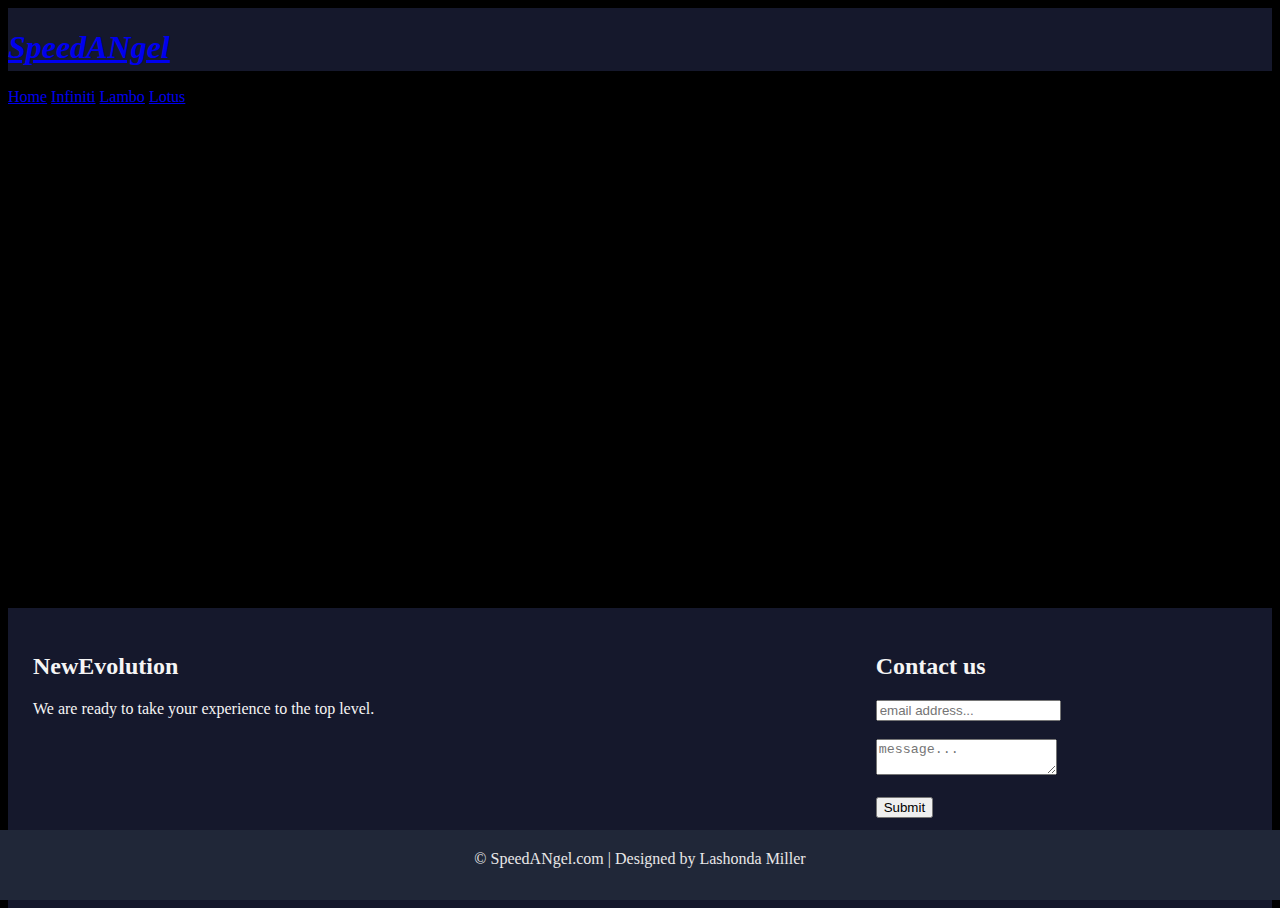
==== index.html @ d1cd63e3 "edit 3" ====
<!DOCTYPE html>
<html lang="en">
<head>
    <meta charset="UTF-8">
    <meta name="viewport" content="width=device-width, initial-scale=1.0">
    <title>Speed ANgel</title>
    <link rel="stylesheet" href="https://stackpath.bootstrapcdn.com/bootstrap/4.5.0/css/bootstrap.min.css" integrity="sha384-9aIt2nRpC12Uk9gS9baDl411NQApFmC26EwAOH8WgZl5MYYxFfc+NcPb1dKGj7Sk" crossorigin="anonymous">
    <link rel="stylesheet" href="./home.css">
</head>
<body>

    <!-- <div class="container"> -->
        <nav class="navbar navbar-expan-lg navbar-light">
            <a href="./index.html">
        <h1 class=""><i>SpeedANgel</i></h1>
            </a>
        <a class="navbar-brand text-white" href="./index.html">Home</a>
        <a class="navbar-brand text-white" href="./infinti.html">Infiniti</a>
        <a class="navbar-brand text-white" href="./lambo.html">Lambo</a>
        <a class="navbar-brand text-white" href="./lotus.html">Lotus</a>

        </nav>
    <!-- </div> -->

    <!-- footer -->
    <div class="footer">
        <div class="footer-content">
            <div class="footer-section about text-center">
                <h2 class="logo-text"><span>New</span>Evolution</h2>
                <p>We are ready to take your experience to the top level.</p>
                <div class="contact">
                    
                </div>
            </div>
            <div class="footer-section links text-center"></div>



            <div class="footer-section contact-form text-center">
                <h2>Contact us</h2>
                <form action="index.html" method="post">
                    <input type="email" name="email" class="text-input contact-input" placeholder="email address..." required><br><br>
                    <textarea name="message" class="text-input contact-input" placeholder="message..." required></textarea><br><br>
                    <button class="btn btn-big btn-info">Submit</button>
                </form>
            </div>


        </div>

        <div class="footer-bottom">
            &copy; SpeedANgel.com | Designed by Lashonda Miller
        </div>
    </div>
    <!-- // footer -->
    
      <script src="https://code.jquery.com/jquery-3.5.1.slim.min.js" integrity="sha384-DfXdz2htPH0lsSSs5nCTpuj/zy4C+OGpamoFVy38MVBnE+IbbVYUew+OrCXaRkfj" crossorigin="anonymous"></script>
      <script src="https://cdn.jsdelivr.net/npm/popper.js@1.16.0/dist/umd/popper.min.js" integrity="sha384-Q6E9RHvbIyZFJoft+2mJbHaEWldlvI9IOYy5n3zV9zzTtmI3UksdQRVvoxMfooAo" crossorigin="anonymous"></script>
      <script src="https://stackpath.bootstrapcdn.com/bootstrap/4.5.0/js/bootstrap.min.js" integrity="sha384-OgVRvuATP1z7JjHLkuOU7Xw704+h835Lr+6QL9UvYjZE3Ipu6Tp75j7Bh/kR0JKI" crossorigin="anonymous"></script>
    <script src="./home.js"></script>
</body>
</html>
---- home.css ----
/* html, body{
    min-height: 100%;
    padding: 0px;
    margin: 0px;
    background: gray;
} */

html{
    height: 100%;
}

body{
    min-height: 100%;
    display: grid;
    grid-template-rows: 1fr auto;
    background: black;
}

nav{
    background: rgb(21, 24, 44);
    height: 63px;
    width: 100%;
    /* left: 0px; */
}

/* FOOTER */
.footer{
    background: rgb(21, 24, 44);
    color: whitesmoke;
    grid-row-start: 2;
    grid-row-end: 3;
}

.footer .footer-content{
    /* border: 1px solid yellow; */
    height: 300px;
    display: flex;
}

.footer .footer-content .footer-section{
    flex: 1;
    padding: 25px;
    /* border: 1px solid white; */
}

.footer .footer-bottom{
    background: rgb(32, 39, 56);
    color: rgb(233, 232, 232);
    height: 50px;
    width: 100%;
    text-align: center;
    position: absolute;
    bottom: 0px;
    left: 0px;
    padding-top: 20px;
}

/* LOOK UP HOW TO DO MEDIA QUERIES */
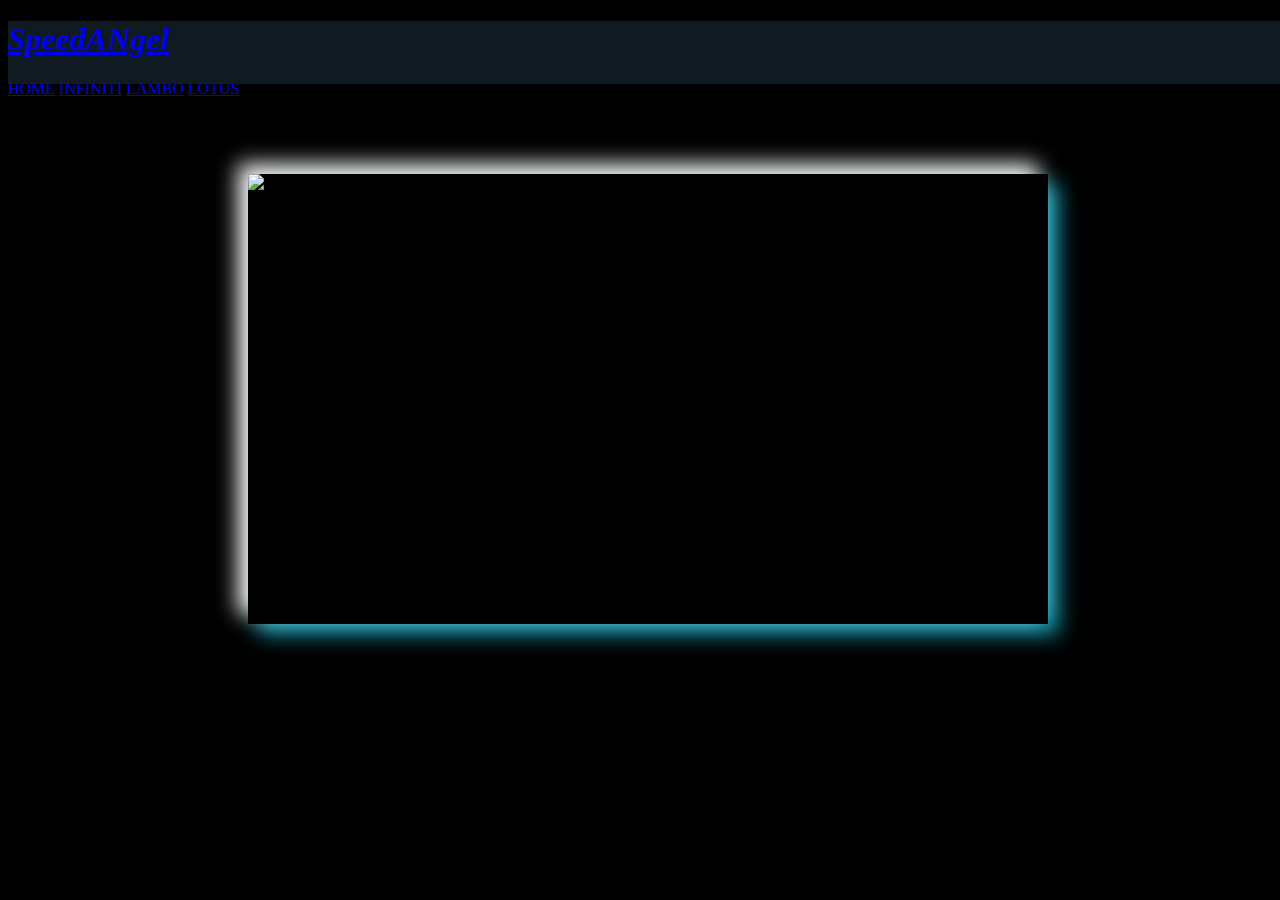
==== commit 28e115cd: "update1" ====
--- a/index.html
+++ b/index.html
@@ -12,8 +12,9 @@
     <!-- <div class="container"> -->
         <nav class="navbar navbar-expan-lg navbar-light">
             <a href="./index.html">
-        <h1 class=""><i>SpeedANgel</i></h1>
+        <h1 class="text-white"><i>SpeedANgel</i></h1>
             </a>
+            
         <a class="navbar-brand text-white" href="./index.html">Home</a>
         <a class="navbar-brand text-white" href="./infinti.html">Infiniti</a>
         <a class="navbar-brand text-white" href="./lambo.html">Lambo</a>
@@ -22,37 +23,23 @@
         </nav>
     <!-- </div> -->
 
-    <!-- footer -->
-    <div class="footer">
-        <div class="footer-content">
-            <div class="footer-section about text-center">
-                <h2 class="logo-text"><span>New</span>Evolution</h2>
-                <p>We are ready to take your experience to the top level.</p>
-                <div class="contact">
-                    
-                </div>
-            </div>
-            <div class="footer-section links text-center"></div>
 
 
+<!-- image overlay -->
 
-            <div class="footer-section contact-form text-center">
-                <h2>Contact us</h2>
-                <form action="index.html" method="post">
-                    <input type="email" name="email" class="text-input contact-input" placeholder="email address..." required><br><br>
-                    <textarea name="message" class="text-input contact-input" placeholder="message..." required></textarea><br><br>
-                    <button class="btn btn-big btn-info">Submit</button>
-                </form>
-            </div>
+<div class="card bg-dark text-white">
+    <img src="https://4kwallpapers.com/images/walls/thumbs_2t/1409.jpg" class="img1" alt="car">
+    <div class="card-img-overlay">
+      <h5 class="card-title">Where the 'Next' happens</h5>
+      <!-- <p class="card-text">Where the 'Next' happens</p> -->
+      <!-- <p class="card-text">Last updated 3 mins ago</p> -->
+    </div>
+  </div>
+    
+<!-- image overlay end -->
 
 
-        </div>
-
-        <div class="footer-bottom">
-            &copy; SpeedANgel.com | Designed by Lashonda Miller
-        </div>
-    </div>
-    <!-- // footer -->
+   
     
       <script src="https://code.jquery.com/jquery-3.5.1.slim.min.js" integrity="sha384-DfXdz2htPH0lsSSs5nCTpuj/zy4C+OGpamoFVy38MVBnE+IbbVYUew+OrCXaRkfj" crossorigin="anonymous"></script>
       <script src="https://cdn.jsdelivr.net/npm/popper.js@1.16.0/dist/umd/popper.min.js" integrity="sha384-Q6E9RHvbIyZFJoft+2mJbHaEWldlvI9IOYy5n3zV9zzTtmI3UksdQRVvoxMfooAo" crossorigin="anonymous"></script>
--- a/home.css
+++ b/home.css
@@ -5,54 +5,55 @@
     background: gray;
 } */
 
-html{
+
+/* html{
     height: 100%;
-}
+} */
 
 body{
+    background: black;
+    min-width: 100%;
     min-height: 100%;
-    display: grid;
-    grid-template-rows: 1fr auto;
-    background: black;
 }
 
 nav{
-    background: rgb(21, 24, 44);
+    background: rgba(21, 36, 44, 0.74);
     height: 63px;
     width: 100%;
-    /* left: 0px; */
+    left: 0px;
+    margin-bottom: 90px;
 }
 
-/* FOOTER */
-.footer{
-    background: rgb(21, 24, 44);
-    color: whitesmoke;
-    grid-row-start: 2;
-    grid-row-end: 3;
+.navbar-brand{
+    text-transform: uppercase;
 }
 
-.footer .footer-content{
-    /* border: 1px solid yellow; */
-    height: 300px;
-    display: flex;
+
+.card{
+    width: 800px;
+    height: 450px;
+    margin: 0 auto;
+    box-shadow: -10px -10px 20px 0px whitesmoke, 10px 10px 20px 0px rgba(23, 162, 184);
+    /* box-shadow: 9px 9px 0.9em rgba(23, 162, 184), -1em 8px 0.9em whitesmoke; */
+    /* box-shadow: 3px 3px red, -1em 0 0.4em olive; */
 }
 
-.footer .footer-content .footer-section{
-    flex: 1;
-    padding: 25px;
-    /* border: 1px solid white; */
-}
 
-.footer .footer-bottom{
-    background: rgb(32, 39, 56);
-    color: rgb(233, 232, 232);
-    height: 50px;
-    width: 100%;
-    text-align: center;
-    position: absolute;
-    bottom: 0px;
-    left: 0px;
-    padding-top: 20px;
-}
+/* FOOTER */
 
-/* LOOK UP HOW TO DO MEDIA QUERIES */+
+/* LOOK UP HOW TO DO MEDIA QUERIES */
+/* 
+@media only screen and (max-width: 767px) {
+    nav {
+        height: 300px;
+        flex-direction: column;
+        text-align: center;
+    }
+
+    .footer {
+        height: 400px;
+        flex-direction: column;
+        text-align: center;
+    }
+} */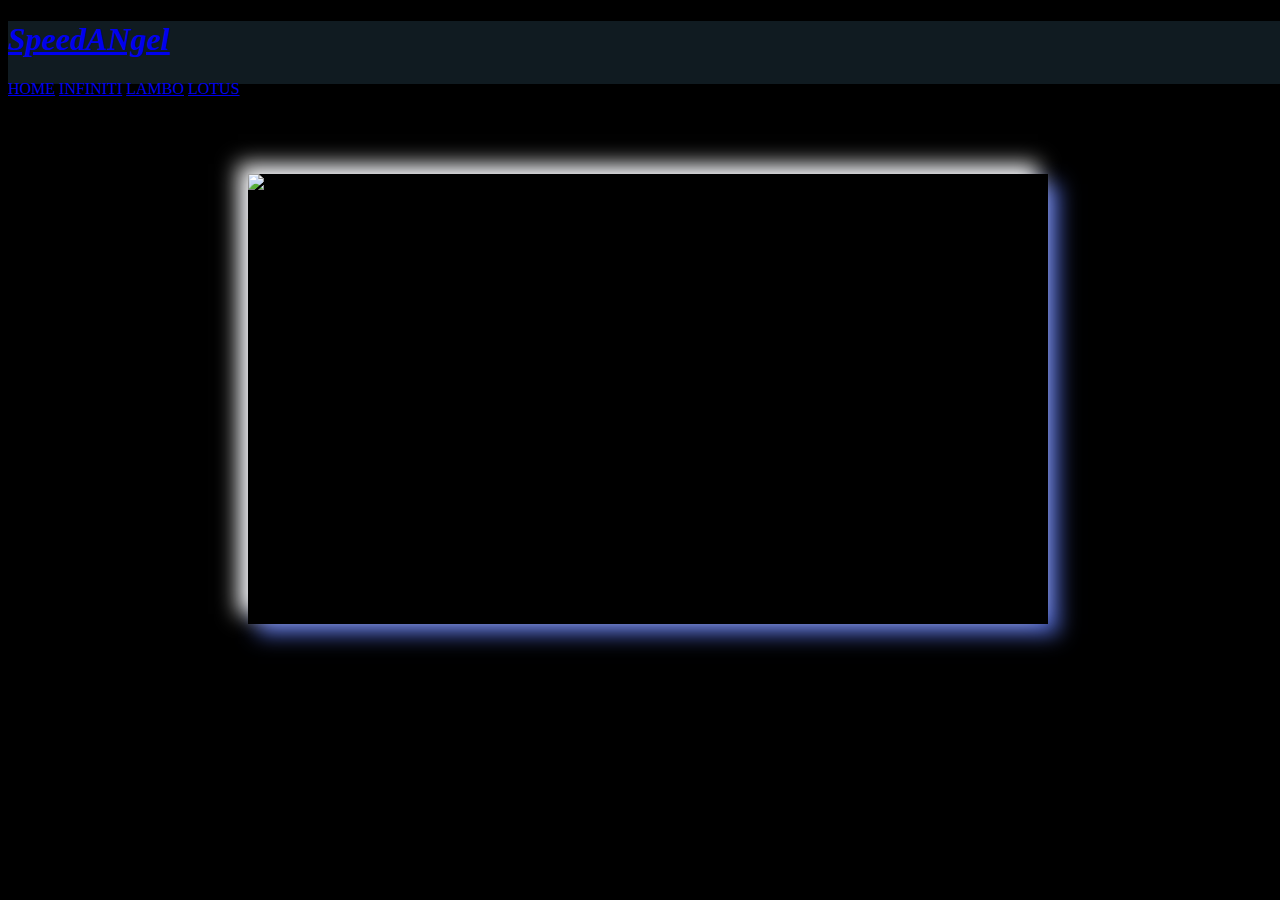
==== commit a6601d9f: "update 2" ====
--- a/index.html
+++ b/index.html
@@ -28,7 +28,7 @@
 <!-- image overlay -->
 
 <div class="card bg-dark text-white">
-    <img src="https://4kwallpapers.com/images/walls/thumbs_2t/1409.jpg" class="img1" alt="car">
+    <img src="https://free4kwallpapers.com/uploads/originals/2019/11/11/orange-lambo-wallpaper.jpg" class="img1" alt="car">
     <div class="card-img-overlay">
       <h5 class="card-title">Where the 'Next' happens</h5>
       <!-- <p class="card-text">Where the 'Next' happens</p> -->
--- a/home.css
+++ b/home.css
@@ -33,11 +33,16 @@
     width: 800px;
     height: 450px;
     margin: 0 auto;
-    box-shadow: -10px -10px 20px 0px whitesmoke, 10px 10px 20px 0px rgba(23, 162, 184);
+    box-shadow: -10px -10px 20px 0px whitesmoke, 10px 10px 20px 0px rgb(83, 106, 211);
     /* box-shadow: 9px 9px 0.9em rgba(23, 162, 184), -1em 8px 0.9em whitesmoke; */
     /* box-shadow: 3px 3px red, -1em 0 0.4em olive; */
+    /* rgba(23, 162, 184) */
 }
 
+.img1{
+    width: 800px;
+    height: 450px;
+}
 
 /* FOOTER */
 
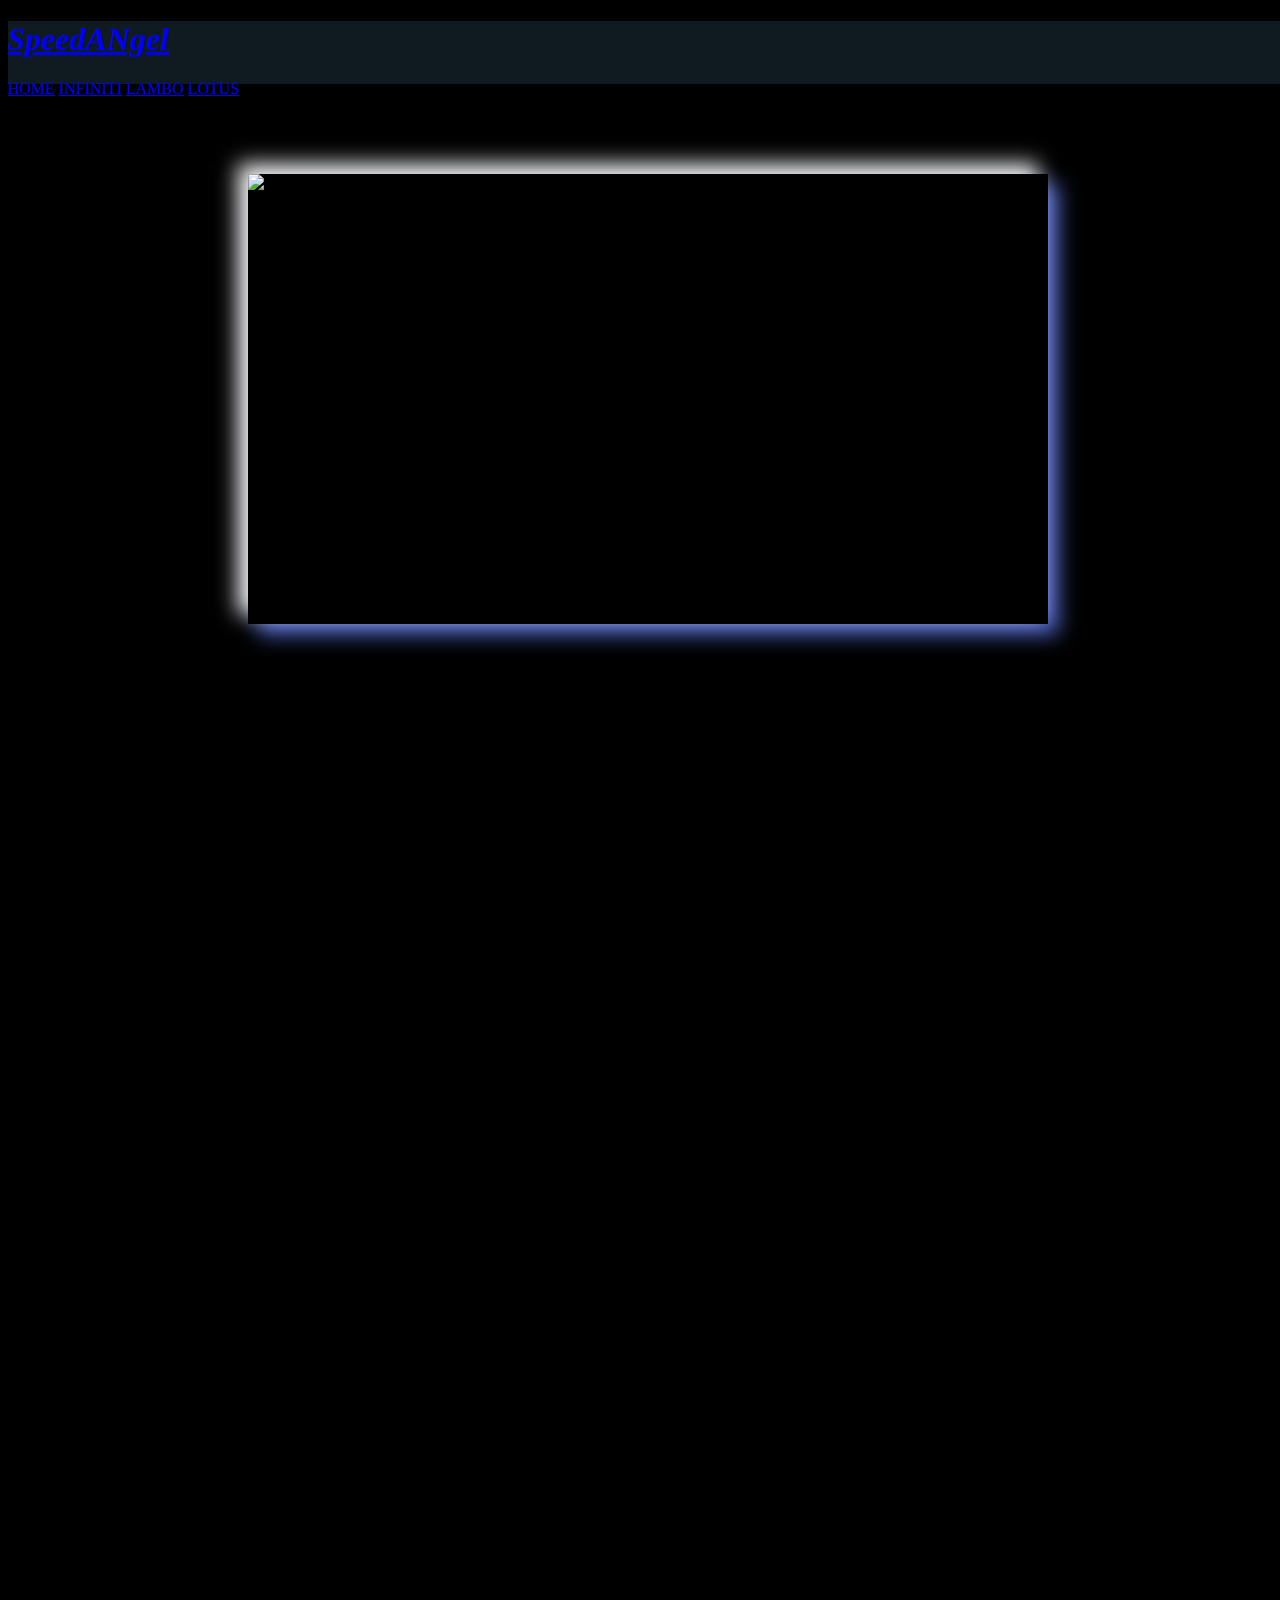
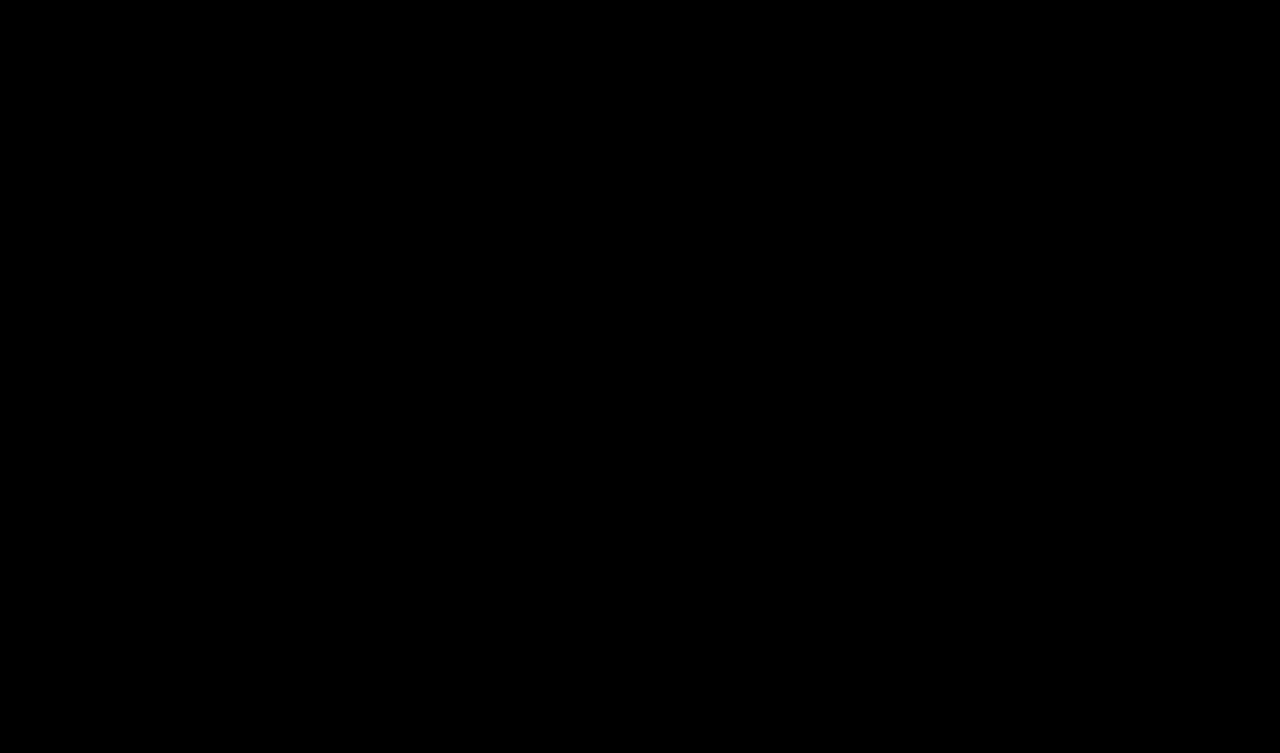
==== commit 885a1799: "testing subjects" ====
--- a/index.html
+++ b/index.html
@@ -25,7 +25,7 @@
 
 
 
-<!-- image overlay -->
+<!-- image overlay start -->
 
 <div class="card bg-dark text-white">
     <img src="https://free4kwallpapers.com/uploads/originals/2019/11/11/orange-lambo-wallpaper.jpg" class="img1" alt="car">
@@ -39,8 +39,28 @@
 <!-- image overlay end -->
 
 
-   
+<!-- falling images start -->
+
+<div class="xfall">
+
+    <div class="ace">
+    <img src="https://r1.ilikewallpaper.net/pic/201702/Lamborghini_aventador_sportscar_640.jpg" class="img2" alt="">
+    </div>
+
+    <div class="jack">
+    <img src="https://r1.ilikewallpaper.net/iphone-wallpapers/download/9399/Ford-Mustang-Convertible-Dashboard-iphone-wallpaper-ilikewallpaper_com.jpg" class="img3" alt="">
+    </div>
+
+    <div class="queen">
+    <img src="https://papers.co/wallpaper/papers.co-bf66-lamborghini-yellow-car-garage-art-41-iphone-wallpaper.jpg" class="img4" alt="">
+    </div>
+
+</div>
+
+<!-- falling images end -->
     
+
+
       <script src="https://code.jquery.com/jquery-3.5.1.slim.min.js" integrity="sha384-DfXdz2htPH0lsSSs5nCTpuj/zy4C+OGpamoFVy38MVBnE+IbbVYUew+OrCXaRkfj" crossorigin="anonymous"></script>
       <script src="https://cdn.jsdelivr.net/npm/popper.js@1.16.0/dist/umd/popper.min.js" integrity="sha384-Q6E9RHvbIyZFJoft+2mJbHaEWldlvI9IOYy5n3zV9zzTtmI3UksdQRVvoxMfooAo" crossorigin="anonymous"></script>
       <script src="https://stackpath.bootstrapcdn.com/bootstrap/4.5.0/js/bootstrap.min.js" integrity="sha384-OgVRvuATP1z7JjHLkuOU7Xw704+h835Lr+6QL9UvYjZE3Ipu6Tp75j7Bh/kR0JKI" crossorigin="anonymous"></script>
--- a/home.css
+++ b/home.css
@@ -44,6 +44,42 @@
     height: 450px;
 }
 
+/* falling images start */
+
+
+/* .xfall{
+    background: linear-gradient(black, gray, yellow);
+} */
+
+.img2{
+    margin-top: 250px;
+    margin-left: 130px;
+    height: 500px;
+}
+
+
+.img3{
+    float: right;
+    margin-top: 250px;
+    margin-right: 130px;
+    height: 500px;
+}
+
+
+.queen{
+    margin-top: 975px;
+}
+
+.img4{
+    float: left;
+    margin-top: 0px;
+    margin-left: 130px;
+    height: 500px;
+}
+
+
+/* falling images end */
+
 /* FOOTER */
 
 
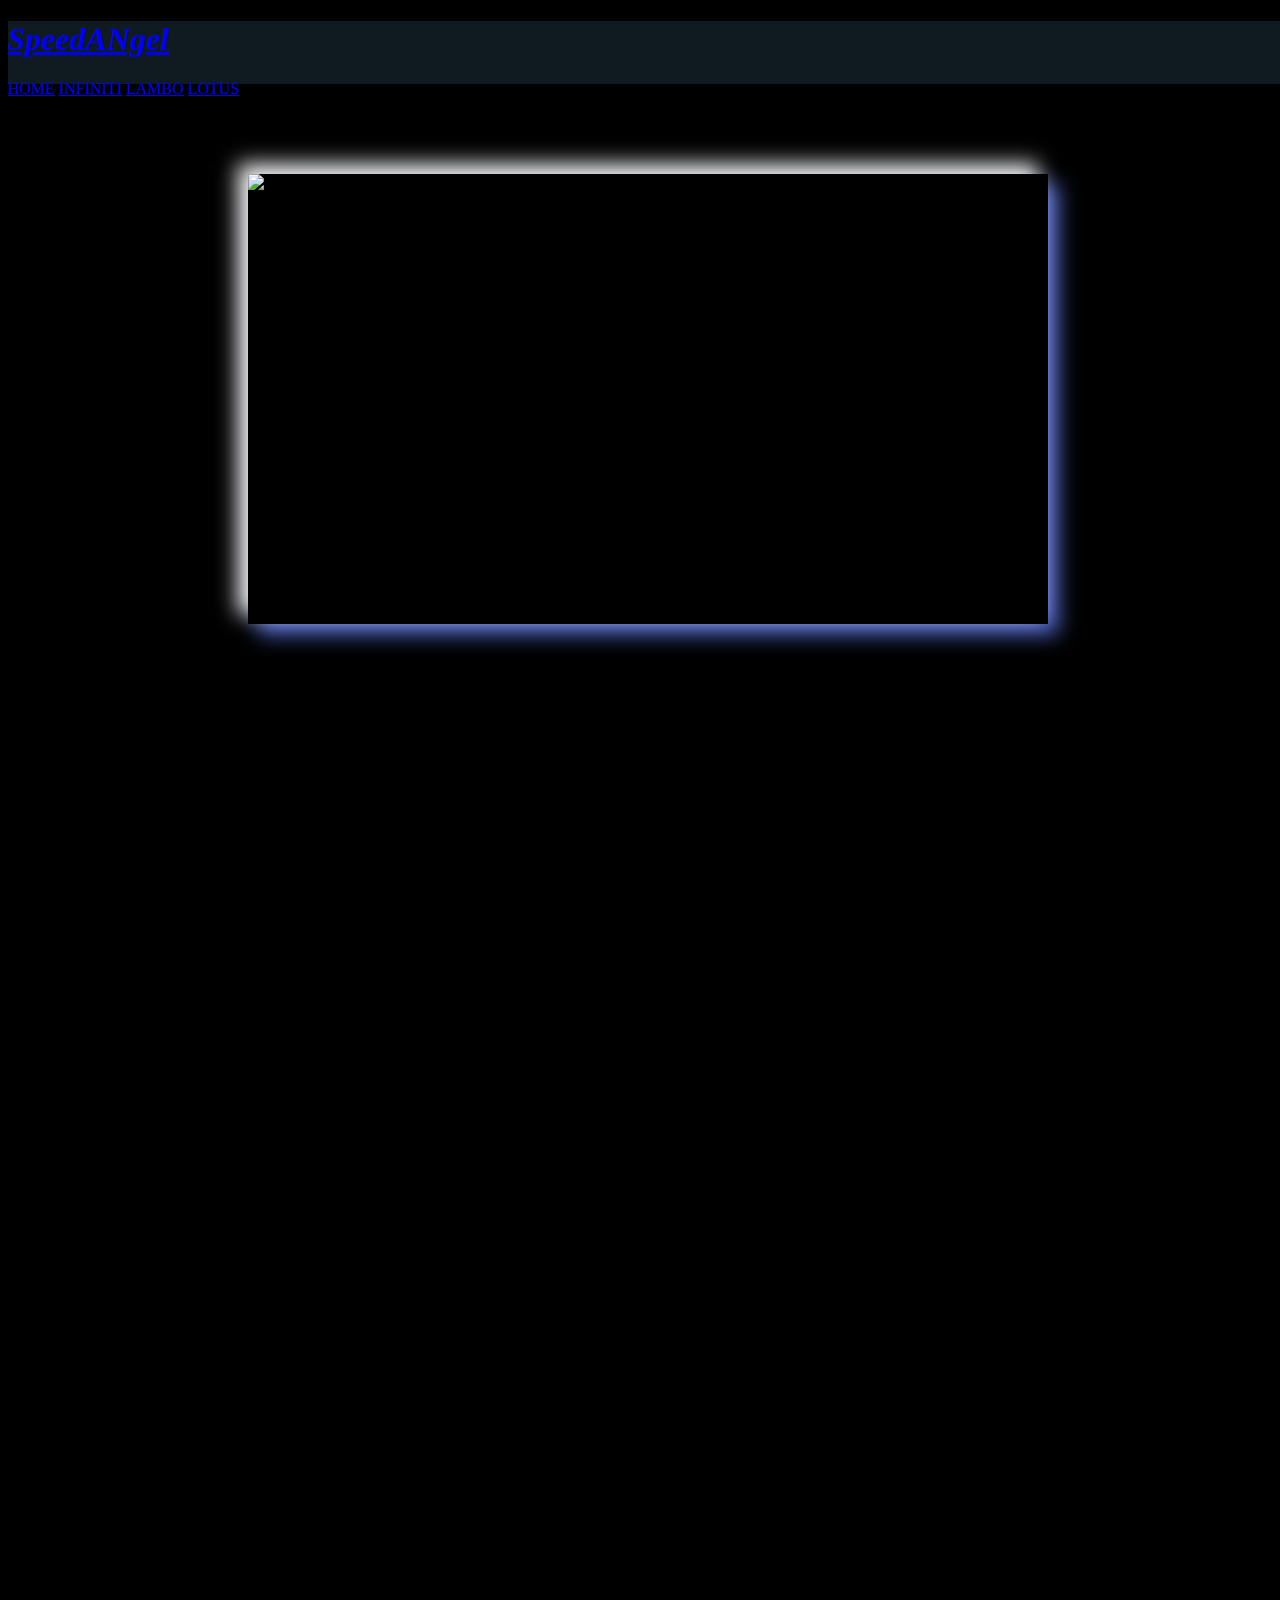
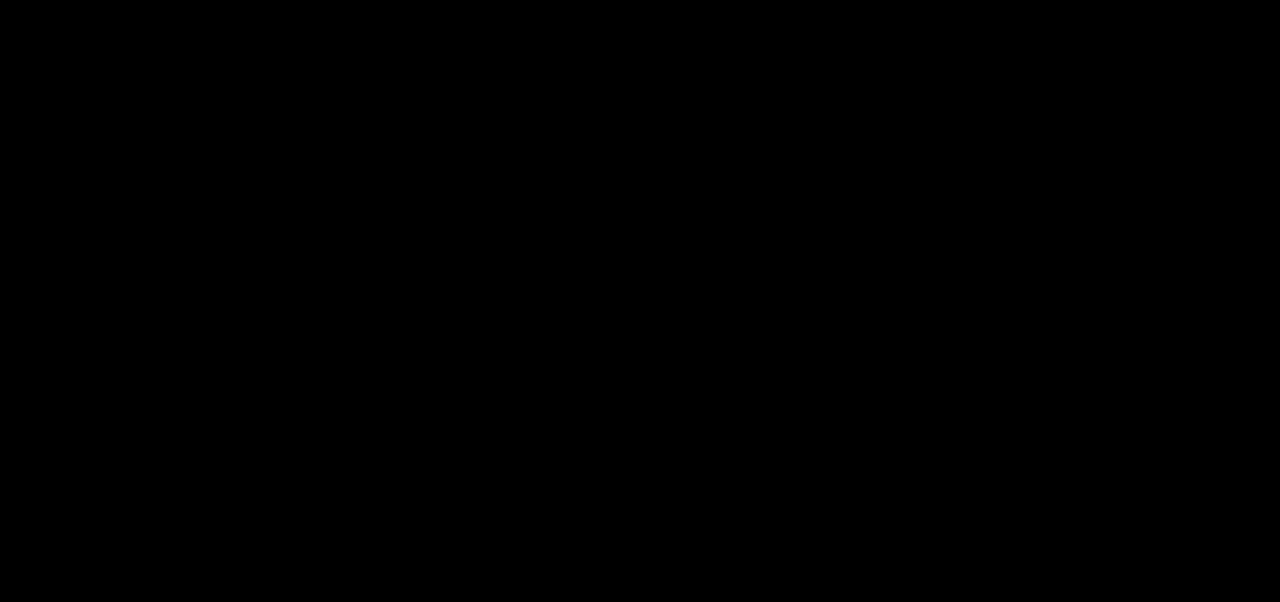
==== commit 08556202: "homepage update 2" ====
--- a/index.html
+++ b/index.html
@@ -30,7 +30,7 @@
 <div class="card bg-dark text-white">
     <img src="https://free4kwallpapers.com/uploads/originals/2019/11/11/orange-lambo-wallpaper.jpg" class="img1" alt="car">
     <div class="card-img-overlay">
-      <h5 class="card-title">Where the 'Next' happens</h5>
+      <h5 class="card-title">Where Next happens</h5>
       <!-- <p class="card-text">Where the 'Next' happens</p> -->
       <!-- <p class="card-text">Last updated 3 mins ago</p> -->
     </div>
@@ -58,8 +58,25 @@
 </div>
 
 <!-- falling images end -->
+
+
+<!-- Pulling data from an array start -->
+
+<div class='container'>
+        <div id='features'></div>
+    <!-- <p class="text-white">HELLO</p> -->
+</div>
+
+<!-- Pulling data end -->
+
+
+<!-- footer start -->
+
+<footer>
     
+</footer>
 
+<!-- footer end -->
 
       <script src="https://code.jquery.com/jquery-3.5.1.slim.min.js" integrity="sha384-DfXdz2htPH0lsSSs5nCTpuj/zy4C+OGpamoFVy38MVBnE+IbbVYUew+OrCXaRkfj" crossorigin="anonymous"></script>
       <script src="https://cdn.jsdelivr.net/npm/popper.js@1.16.0/dist/umd/popper.min.js" integrity="sha384-Q6E9RHvbIyZFJoft+2mJbHaEWldlvI9IOYy5n3zV9zzTtmI3UksdQRVvoxMfooAo" crossorigin="anonymous"></script>
--- a/home.css
+++ b/home.css
@@ -52,27 +52,37 @@
 } */
 
 .img2{
-    margin-top: 250px;
     margin-left: 130px;
     height: 500px;
+    /* box-shadow: -10px 10px 20px 0px whitesmoke; */
 }
 
+.ace{
+    padding-top: 290px;
+}
+
+/* put the margins on the divs not the images */
 
 .img3{
     float: right;
-    margin-top: 250px;
     margin-right: 130px;
     height: 500px;
+    /* box-shadow: 10px -10px 20px 0px whitesmoke; */
+
 }
 
+.jack{
+    padding-top: 70px;
+}
+
+/* divider */
 
 .queen{
-    margin-top: 975px;
+    margin-top: 360px;
 }
 
 .img4{
     float: left;
-    margin-top: 0px;
     margin-left: 130px;
     height: 500px;
 }
@@ -80,8 +90,39 @@
 
 /* falling images end */
 
+
+/* Data home.js start */
+h5{
+    /* text-align: center; */
+}
+
+#features{
+    margin-top: 1200px;
+}
+
+.cars{
+    display: inline-block;
+    /* flex-direction: column; */
+    /* flex-direction: row; */
+    /* flex-wrap: wrap; */
+    align-items: center;
+    text-align: center;
+    margin-right: 50px;
+}
+
+.feats{
+    max-width: 320px;
+    min-height: 213px;
+}
+
+/* Data home.js end */
+
+
 /* FOOTER */
 
+footer{
+    margin-top: 500px;
+}
 
 /* LOOK UP HOW TO DO MEDIA QUERIES */
 /* 
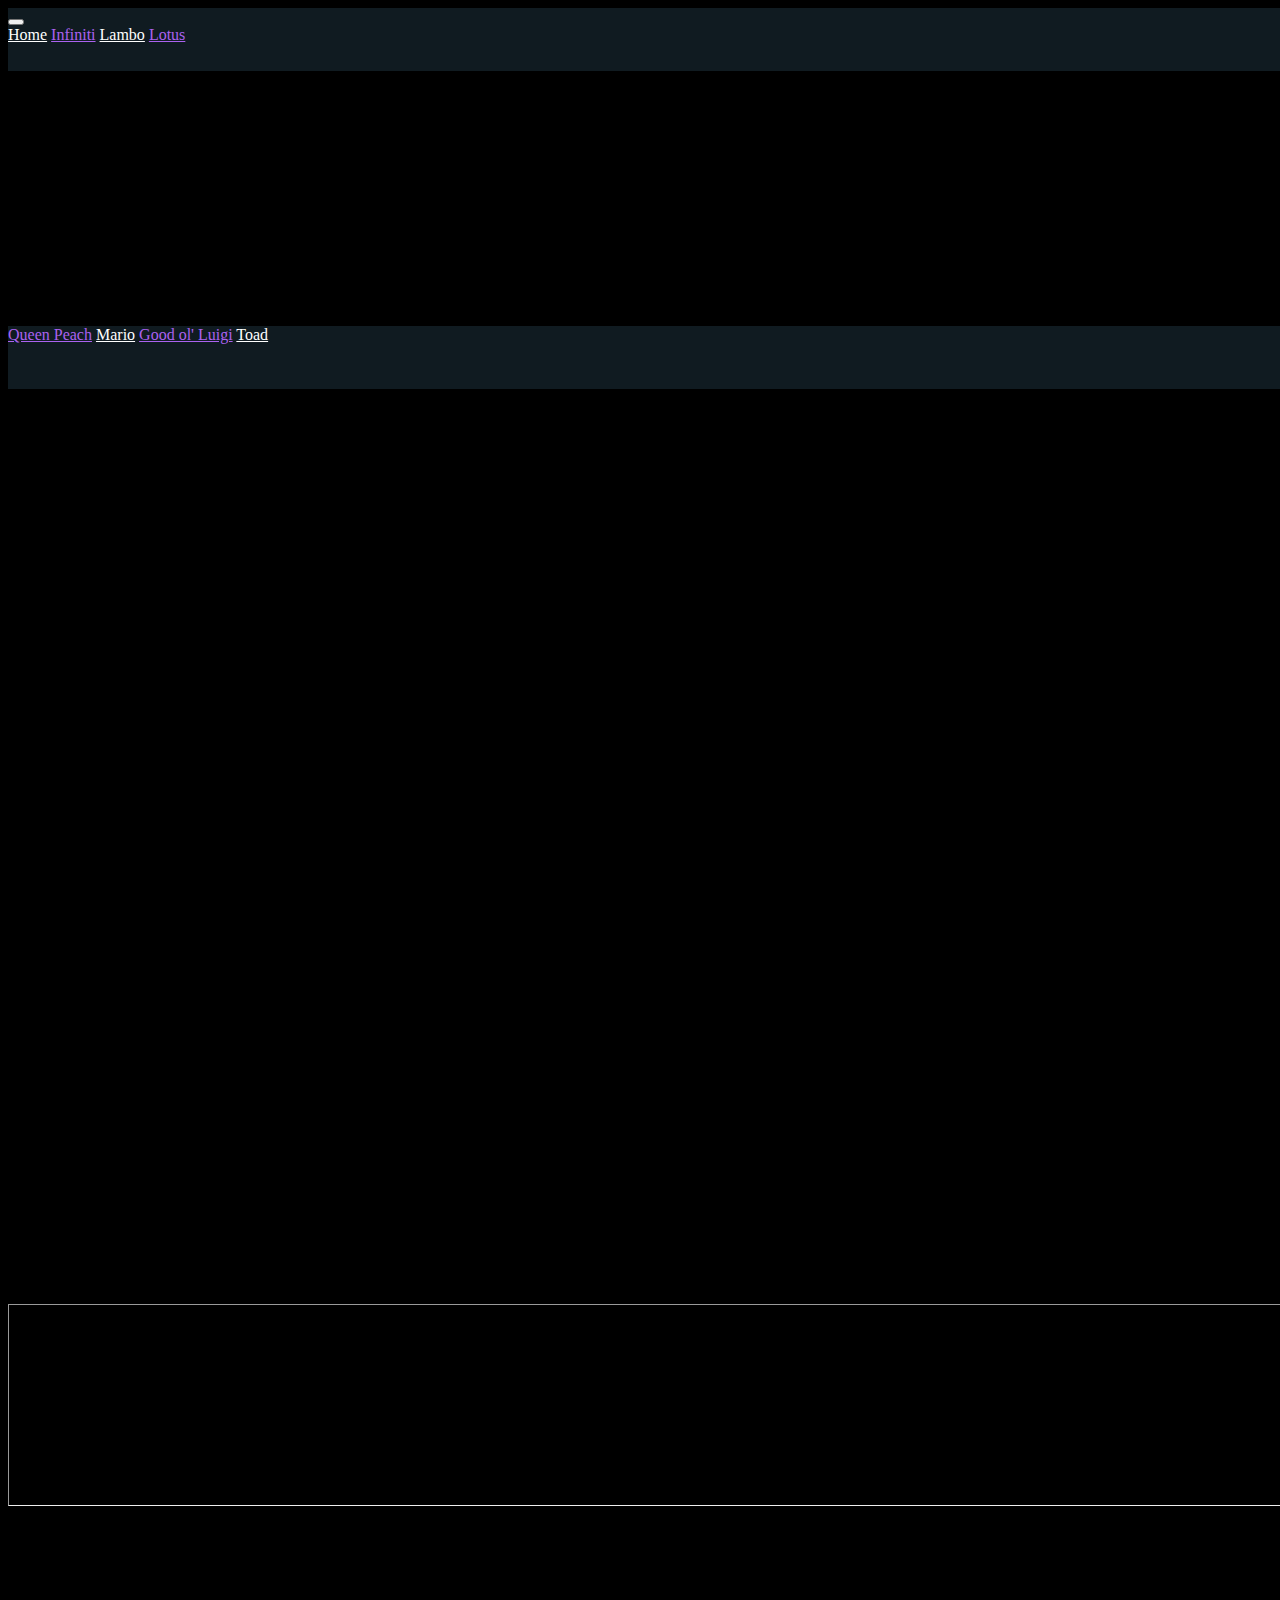
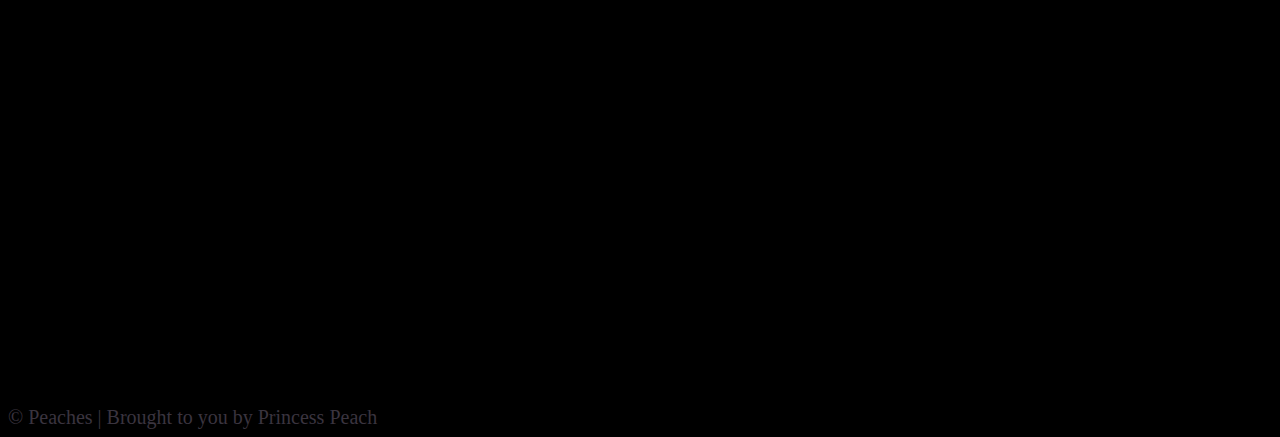
==== commit a59e5322: "test 11/16/2020" ====
--- a/index.html
+++ b/index.html
@@ -1,86 +1,178 @@
 <!DOCTYPE html>
 <html lang="en">
 <head>
-    <meta charset="UTF-8">
-    <meta name="viewport" content="width=device-width, initial-scale=1.0">
+    <meta charset="utf-8">
+    <meta name="viewport" content="width=device-width, initial-scale=1, shrink-to-fit=no">
     <title>Speed ANgel</title>
-    <link rel="stylesheet" href="https://stackpath.bootstrapcdn.com/bootstrap/4.5.0/css/bootstrap.min.css" integrity="sha384-9aIt2nRpC12Uk9gS9baDl411NQApFmC26EwAOH8WgZl5MYYxFfc+NcPb1dKGj7Sk" crossorigin="anonymous">
+    <link rel="stylesheet" href="https://cdn.jsdelivr.net/npm/bootstrap@4.5.3/dist/css/bootstrap.min.css" integrity="sha384-TX8t27EcRE3e/ihU7zmQxVncDAy5uIKz4rEkgIXeMed4M0jlfIDPvg6uqKI2xXr2" crossorigin="anonymous">
     <link rel="stylesheet" href="./home.css">
 </head>
 <body>
 
-    <!-- <div class="container"> -->
-        <nav class="navbar navbar-expan-lg navbar-light">
-            <a href="./index.html">
-        <h1 class="text-white"><i>SpeedANgel</i></h1>
-            </a>
-            
-        <a class="navbar-brand text-white" href="./index.html">Home</a>
-        <a class="navbar-brand text-white" href="./infinti.html">Infiniti</a>
-        <a class="navbar-brand text-white" href="./lambo.html">Lambo</a>
-        <a class="navbar-brand text-white" href="./lotus.html">Lotus</a>
 
-        </nav>
-    <!-- </div> -->
+
+<nav class="navbar navbar-expand-sm navbar-dark">
+    <button class="navbar-toggler" type="button" data-toggle="collapse" data-target="#navbarTogglerDemo03" aria-controls="navbarTogglerDemo03" aria-expanded="false" aria-label="Toggle navigation">
+      <span class="navbar-toggler-icon"></span>
+    </button>
+  
+    <div class="collapse navbar-collapse" id="navbarTogglerDemo03">
+        <a class="nav-item nav-link active" href="./index.html" style="color: white;">Home</a>
+        <a class="nav-item nav-link" href="./infinti.html" style="color: rgb(171, 98, 240);">Infiniti</a>
+        <a class="nav-item nav-link" href="./lambo.html" style="color: white;">Lambo</a>
+        <a class="nav-item nav-link" href="./lotus.html" style="color: rgb(171, 98, 240);">Lotus</a>
+      
+    </div>
+  </nav>
 
 
 
-<!-- image overlay start -->
+<!-- 
+  <div class="container-fluid lake">
 
-<div class="card bg-dark text-white">
-    <img src="https://free4kwallpapers.com/uploads/originals/2019/11/11/orange-lambo-wallpaper.jpg" class="img1" alt="car">
-    <div class="card-img-overlay">
-      <h5 class="card-title">Where Next happens</h5>
-      <!-- <p class="card-text">Where the 'Next' happens</p> -->
-      <!-- <p class="card-text">Last updated 3 mins ago</p> -->
+  </div> -->
+
+    <div class="jumbotron jumbotron-fluid">
+        <div class="container text-center">
+            <h1 class="display-1">STEPIN2THEGLOW PUBLISHING</h1>
+            <!-- <p class="lead">Guess who's back...</p> -->
+        </div>
     </div>
-  </div>
-    
-<!-- image overlay end -->
 
 
-<!-- falling images start -->
 
-<div class="xfall">
+    <!-- <div class="container text-muted py-1 section-3">
+        cards
 
-    <div class="ace">
-    <img src="https://r1.ilikewallpaper.net/pic/201702/Lamborghini_aventador_sportscar_640.jpg" class="img2" alt="">
+        <div class="row dice">
+            <div class="col-md-6 col-lg-3">
+                <div class="card my-2">
+                    <img src="./img/infiniti-2.jpg"class="card-img-top img-fluid" style="height: 200px;">
+                    <div class="card-body">
+                        <h3 class="card-title">Infiniti</h3>
+                        <p>Lorem ipsum dolor sit amet, consectetur adipisicing elit. Distinctio inventore</p>
+                    </div>
+                </div>
+            </div>
+            <div class="col-md-6 col-lg-3">
+                <div class="card my-2">
+                    <img src="./img/lambo-2.jpg"class="card-img-top img-fluid" style="height: 200px;">
+                    <div class="card-body">
+                        <h3 class="card-title">Lamborghini</h3>
+                        <p>Lorem ipsum dolor sit amet, consectetur adipisicing elit. Distinctio inventore</p>
+                    </div>
+                </div>
+            </div>
+            <div class="col-md-6 col-lg-3">
+                <div class="card my-2">
+                    <img src="./img/fast.jpg"class="card-img-top img-fluid" style="height: 200px;">
+                    <div class="card-body">
+                        <h3 class="card-title">Go Fast</h3>
+                        <p>Lorem ipsum dolor sit amet, consectetur adipisicing elit. Distinctio inventore</p>
+                    </div>
+                </div>
+            </div>
+            <div class="col-md-6 col-lg-3">
+                <div class="card my-2">
+                    <img src="./img/win-2.jpg"class="card-img-top img-fluid" style="height: 200px;">
+                    <div class="card-body">
+                        <h3 class="card-title">We Win</h3>
+                        <p>Lorem ipsum dolor sit amet, consectetur adipisicing elit. Distinctio inventore</p>
+                    </div>
+                </div>
+            </div>
+        </div> -->
+
+        <!-- cards end -->
+
+
+        <!-- Bottom Nav -->
+
+        <h2 class="display-3 text-center py-5 my-4 underline">Explore My Music</h2>
+        <nav class="nav justify-content-center flex-column flex-md-row" style='margin-top: 80px;'>
+            <a class="nav-link active" href="#peach" data-toggle="tab" style="color: rgb(171, 98, 240);">Queen Peach</a>
+            <a class="nav-link" href="#mario" data-toggle="tab" style="color: white;">Mario</a>
+            <a class="nav-link" href="#luigi" data-toggle="tab" style="color: rgb(171, 98, 240);">Good ol' Luigi</a>
+            <a class="nav-link" href="#toad" data-toggle="tab" style="color: white;">Toad</a>
+        </nav>
+
+        <div class="tab-content py-5 text-white" style="margin-left: 50px; margin-bottom: 100px;">
+            <div class="tab-pane active" id="peach">
+                <h3>Queen Peach</h3>
+                <p>Hola I'm Peach, the best peach there is. Hey pumpkinnnnnn here is going to have your audio and music videos.
+                    Also music videos can be here too, the website is empty, but this was built as a very clean template
+                </p>
+            </div>
+            <div class="tab-pane" id="mario">
+                <h3>Mario</h3>
+                <p>Hola I'm Mario, the best Mario there is.</p>
+            </div>
+            <div class="tab-pane" id="luigi">
+                <h3>Good ol' Luigi</h3>
+                <p>Hola I'm Luigi, the best Luigi there is.</p>
+            </div>
+            <div class="tab-pane" id="toad">
+                <h3>Toad</h3>
+                <p>Hola I'm Toad, the best Toad there is.</p>
+            </div>
+        </div>
+
+
+
+<div class="container-fluid level2">
+
+        <!-- Sideways scrolling -->
+
+        <div class="container" style="margin-top: 400px;">
+            <div class="wrapper">
+                <div class="item">1</div>
+                <div class="item">2</div>
+                <div class="item">3</div>
+                <div class="item">4</div>
+                <div class="item">5</div>
+                <div class="item">6</div>
+            </div>
+        </div>
+
+    
+    
+
+
+    <!-- the 4 dropping cards -->
+<!-- 
+    <div class="container-fluid bg-dark uno" style="margin-top: 150px; margin-bottom: 50px; height: 550px;">
+        <div class="row">
+
+            
+        </div>
+    </div> -->
+
+
+
+<hr class="text-center" style="padding-top: 200px;">
+<!-- <hr class="" style="margin-top: 200px;"> -->
+
+    <!-- footer -->
+
+
+    <div class="container py-4 text-center" style="font-size: 20px; color: rgb(58, 52, 63);">
+        <footer>&copy; Peaches | Brought to you by Princess Peach</footer>
     </div>
 
-    <div class="jack">
-    <img src="https://r1.ilikewallpaper.net/iphone-wallpapers/download/9399/Ford-Mustang-Convertible-Dashboard-iphone-wallpaper-ilikewallpaper_com.jpg" class="img3" alt="">
-    </div>
 
-    <div class="queen">
-    <img src="https://papers.co/wallpaper/papers.co-bf66-lamborghini-yellow-car-garage-art-41-iphone-wallpaper.jpg" class="img4" alt="">
-    </div>
 
+
+    <!-- footer -->
 </div>
 
-<!-- falling images end -->
+        <!-- <div class="footer-bottom">
+            &copy; SpeedANgel.com | Designed by Lashonda Miller
+        </div> -->
 
-
-<!-- Pulling data from an array start -->
-
-<div class='container'>
-        <div id='features'></div>
-    <!-- <p class="text-white">HELLO</p> -->
-</div>
-
-<!-- Pulling data end -->
-
-
-<!-- footer start -->
-
-<footer>
+    <!-- // footer -->
     
-</footer>
-
-<!-- footer end -->
-
-      <script src="https://code.jquery.com/jquery-3.5.1.slim.min.js" integrity="sha384-DfXdz2htPH0lsSSs5nCTpuj/zy4C+OGpamoFVy38MVBnE+IbbVYUew+OrCXaRkfj" crossorigin="anonymous"></script>
-      <script src="https://cdn.jsdelivr.net/npm/popper.js@1.16.0/dist/umd/popper.min.js" integrity="sha384-Q6E9RHvbIyZFJoft+2mJbHaEWldlvI9IOYy5n3zV9zzTtmI3UksdQRVvoxMfooAo" crossorigin="anonymous"></script>
-      <script src="https://stackpath.bootstrapcdn.com/bootstrap/4.5.0/js/bootstrap.min.js" integrity="sha384-OgVRvuATP1z7JjHLkuOU7Xw704+h835Lr+6QL9UvYjZE3Ipu6Tp75j7Bh/kR0JKI" crossorigin="anonymous"></script>
+    <script src="https://code.jquery.com/jquery-3.5.1.slim.min.js" integrity="sha384-DfXdz2htPH0lsSSs5nCTpuj/zy4C+OGpamoFVy38MVBnE+IbbVYUew+OrCXaRkfj" crossorigin="anonymous"></script>
+    <script src="https://cdn.jsdelivr.net/npm/bootstrap@4.5.3/dist/js/bootstrap.bundle.min.js" integrity="sha384-ho+j7jyWK8fNQe+A12Hb8AhRq26LrZ/JpcUGGOn+Y7RsweNrtN/tE3MoK7ZeZDyx" crossorigin="anonymous"></script>
     <script src="./home.js"></script>
 </body>
 </html>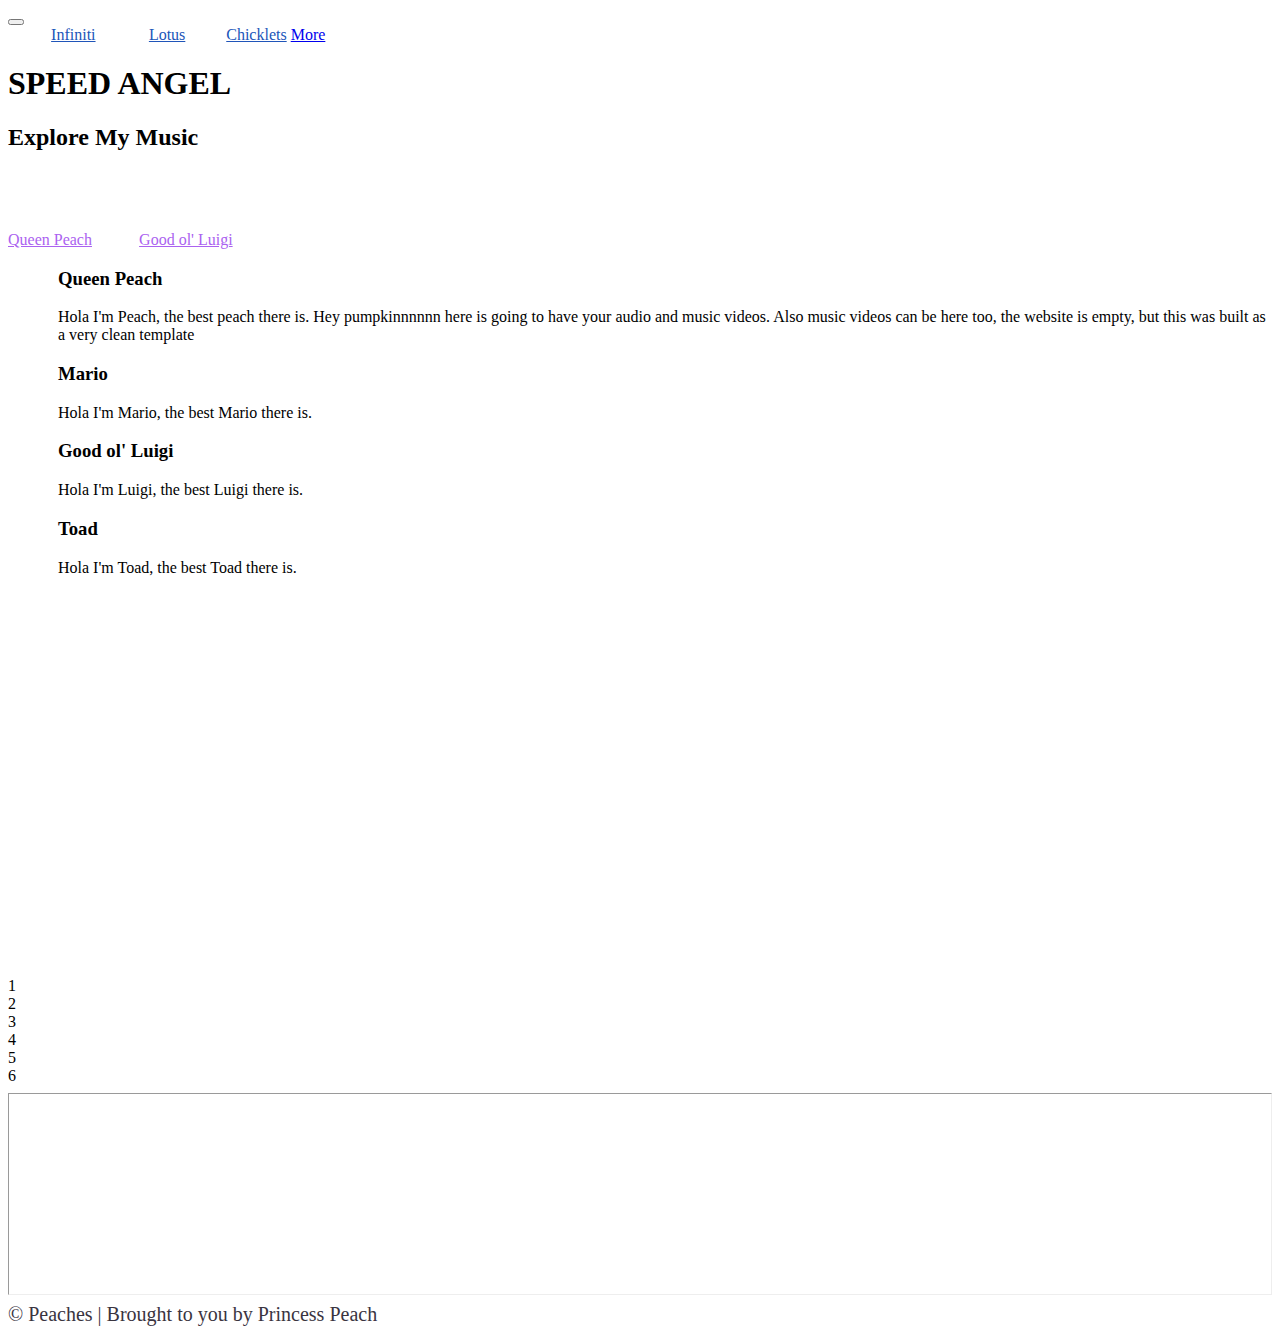
==== commit e71d3683: "launch test" ====
--- a/index.html
+++ b/index.html
@@ -5,7 +5,7 @@
     <meta name="viewport" content="width=device-width, initial-scale=1, shrink-to-fit=no">
     <title>Speed ANgel</title>
     <link rel="stylesheet" href="https://cdn.jsdelivr.net/npm/bootstrap@4.5.3/dist/css/bootstrap.min.css" integrity="sha384-TX8t27EcRE3e/ihU7zmQxVncDAy5uIKz4rEkgIXeMed4M0jlfIDPvg6uqKI2xXr2" crossorigin="anonymous">
-    <link rel="stylesheet" href="./home.css">
+    <link rel="stylesheet" href="./CSS/home.css">
 </head>
 <body>
 
@@ -18,10 +18,13 @@
   
     <div class="collapse navbar-collapse" id="navbarTogglerDemo03">
         <a class="nav-item nav-link active" href="./index.html" style="color: white;">Home</a>
-        <a class="nav-item nav-link" href="./infinti.html" style="color: rgb(171, 98, 240);">Infiniti</a>
+        <a class="nav-item nav-link" href="./infinti.html" style="color: rgb(32, 85, 185);">Infiniti</a>
         <a class="nav-item nav-link" href="./lambo.html" style="color: white;">Lambo</a>
-        <a class="nav-item nav-link" href="./lotus.html" style="color: rgb(171, 98, 240);">Lotus</a>
-      
+        <a class="nav-item nav-link" href="./lotus.html" style="color: rgb(32, 85, 185);">Lotus</a>
+        <a class="nav-item nav-link" href="./time.html" style="color: white;">Time</a>
+        <a class="nav-item nav-link pan" href="./chick.html" style="color: rgb(32, 85, 185);">Chicklets</a>
+        <a class="nav-item nav-link text-muted" href="./more.html" >More</a>
+
     </div>
   </nav>
 
@@ -34,7 +37,7 @@
 
     <div class="jumbotron jumbotron-fluid">
         <div class="container text-center">
-            <h1 class="display-1">STEPIN2THEGLOW PUBLISHING</h1>
+            <h1 class="display-1">SPEED ANGEL</h1>
             <!-- <p class="lead">Guess who's back...</p> -->
         </div>
     </div>
@@ -173,6 +176,6 @@
     
     <script src="https://code.jquery.com/jquery-3.5.1.slim.min.js" integrity="sha384-DfXdz2htPH0lsSSs5nCTpuj/zy4C+OGpamoFVy38MVBnE+IbbVYUew+OrCXaRkfj" crossorigin="anonymous"></script>
     <script src="https://cdn.jsdelivr.net/npm/bootstrap@4.5.3/dist/js/bootstrap.bundle.min.js" integrity="sha384-ho+j7jyWK8fNQe+A12Hb8AhRq26LrZ/JpcUGGOn+Y7RsweNrtN/tE3MoK7ZeZDyx" crossorigin="anonymous"></script>
-    <script src="./home.js"></script>
+    <script src="./JS/home.js"></script>
 </body>
 </html>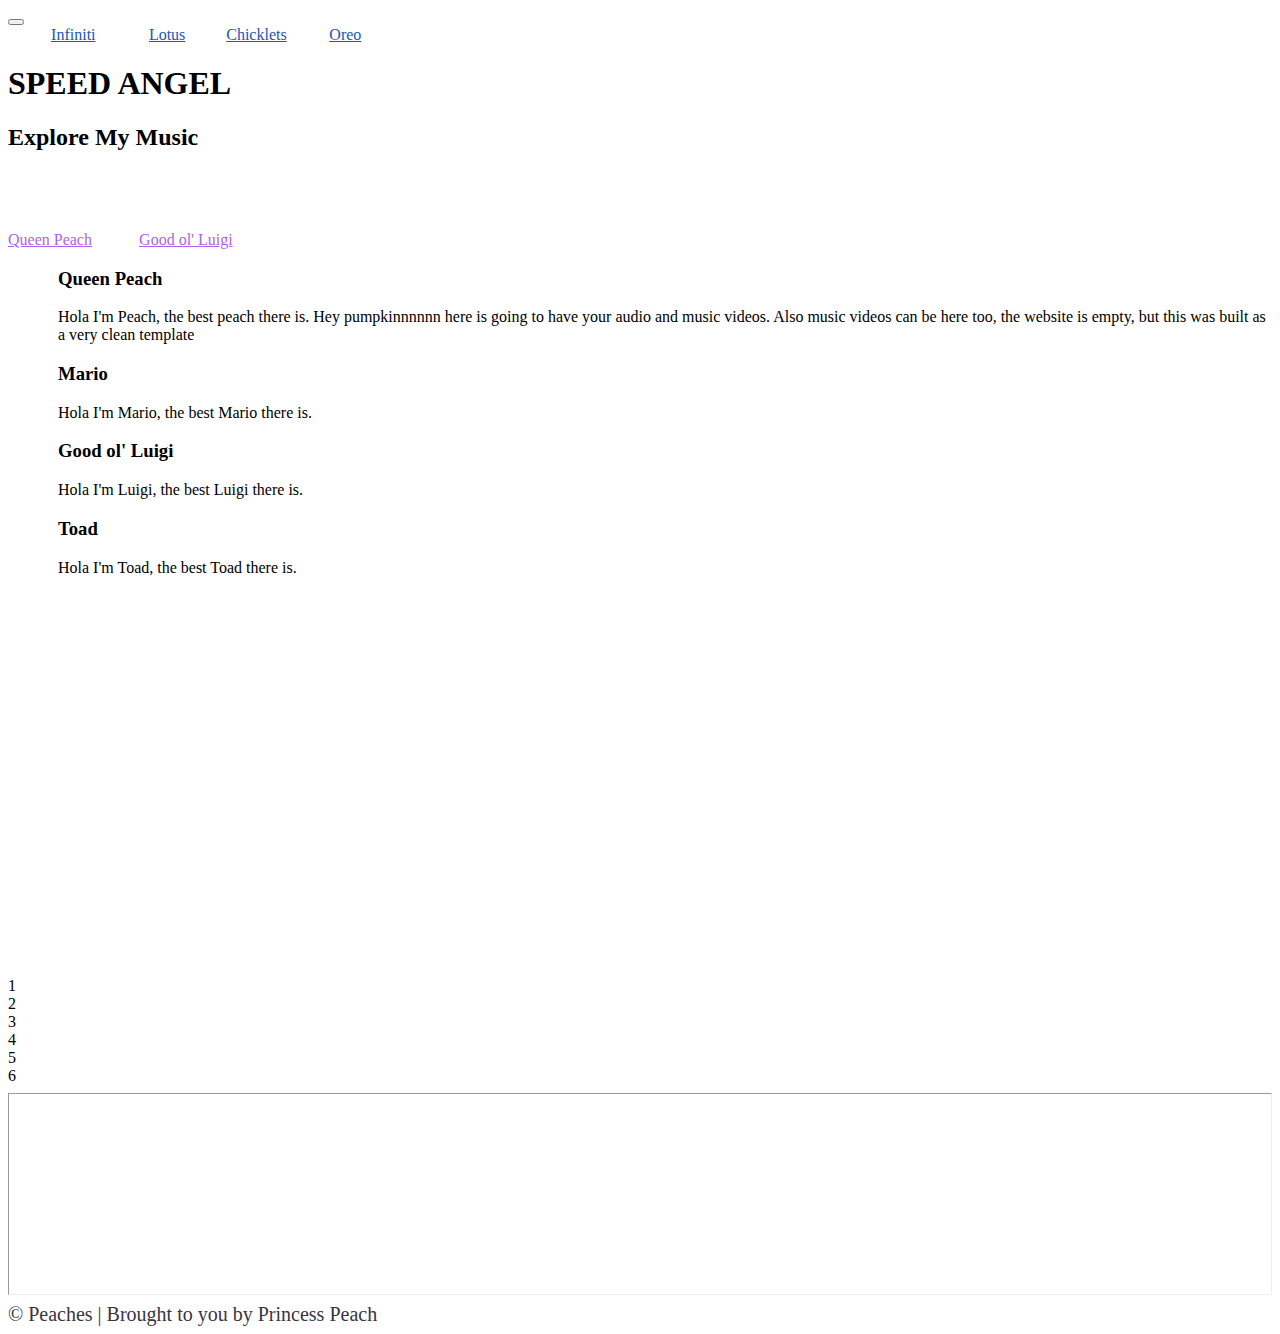
==== commit d270f3b0: "oreo page updates" ====
--- a/index.html
+++ b/index.html
@@ -23,7 +23,8 @@
         <a class="nav-item nav-link" href="./lotus.html" style="color: rgb(32, 85, 185);">Lotus</a>
         <a class="nav-item nav-link" href="./time.html" style="color: white;">Time</a>
         <a class="nav-item nav-link pan" href="./chick.html" style="color: rgb(32, 85, 185);">Chicklets</a>
-        <a class="nav-item nav-link text-muted" href="./more.html" >More</a>
+        <a class="nav-item nav-link" href="./more.html" style="color: white;">More</a>
+        <a class="nav-item nav-link" href="./oreo.html" style="color: rgb(32, 85, 185);">Oreo</a>
 
     </div>
   </nav>
